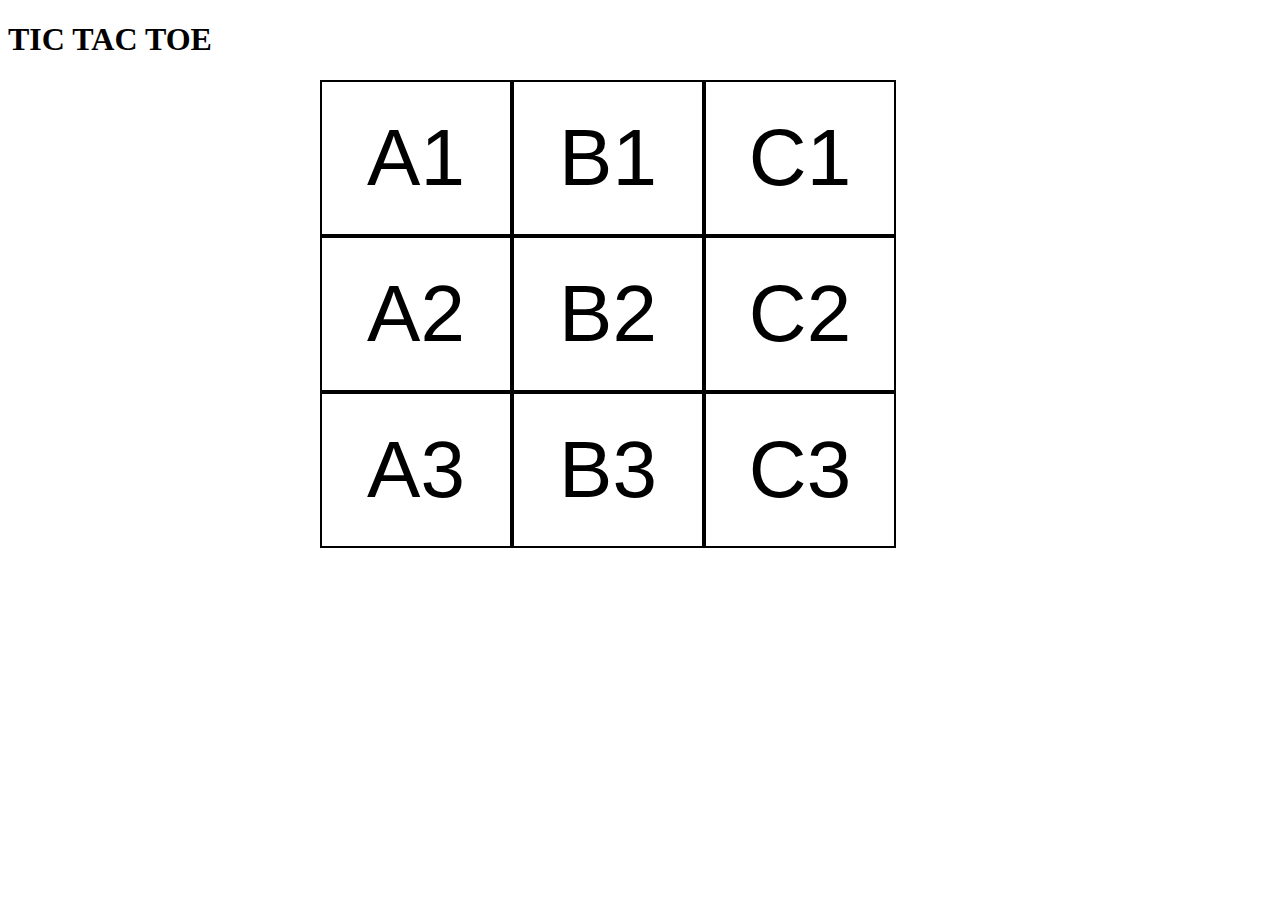
==== tic-tac-toe/index.html @ 62f73fa9 "tic tac toe add" ====
<!DOCTYPE html>
<html>
<head>
	<title></title>
	<link rel="stylesheet" type="text/css" href="styles.css">
	

</head>
<body>

	<div class="container">
		<div class="row">
			<div class="col-sm-12">
				<h1>TIC TAC TOE</h1>
				</div>
				<div id="board">
					<div class="row-1 board-row">
					<button id = "A1" class="square" onClick="markSquare(this)">A1</button>
					<button id = "B1" class="square" onClick="markSquare(this)">B1</button>
					<button id = "C1" class="square" onClick="markSquare(this)">C1</button>
					</div>
					<div class="row-2 board-row">
					<button id = "A2" class="square" onClick="markSquare(this)">A2</button>
					<button id = "B2" class="square" onClick="markSquare(this)">B2</button> 
					<button id = "C2" class="square" onClick="markSquare(this)">C2</button>
					</div>
					<div class="row-3 board-row">
					<button id = "A3" class="square" onClick="markSquare(this)">A3</button>
					<button id = "B3" class="square" onClick="markSquare(this)">B3</button>
					<button id = "C3" class="square" onClick="markSquare(this)">C3</button>
					</div>
					
					
				</div>	
		</div>	
	</div>	

	<script type="text/javascript" src="scripts.js"></script>
</body>
</html>
---- tic-tac-toe/styles.css ----
h1{
	text-align: : center;
}
#board{
	max-width: 640px;
	min-width: 320px;
	width: 75%;
	margin: auto;
}
.square{
	width: 30%;
	background-color: white;
	padding: 30px 0;
	box-sizing:  border-box;
	float: left;
	font-size: 80px;
	border: 2px solid black;
}
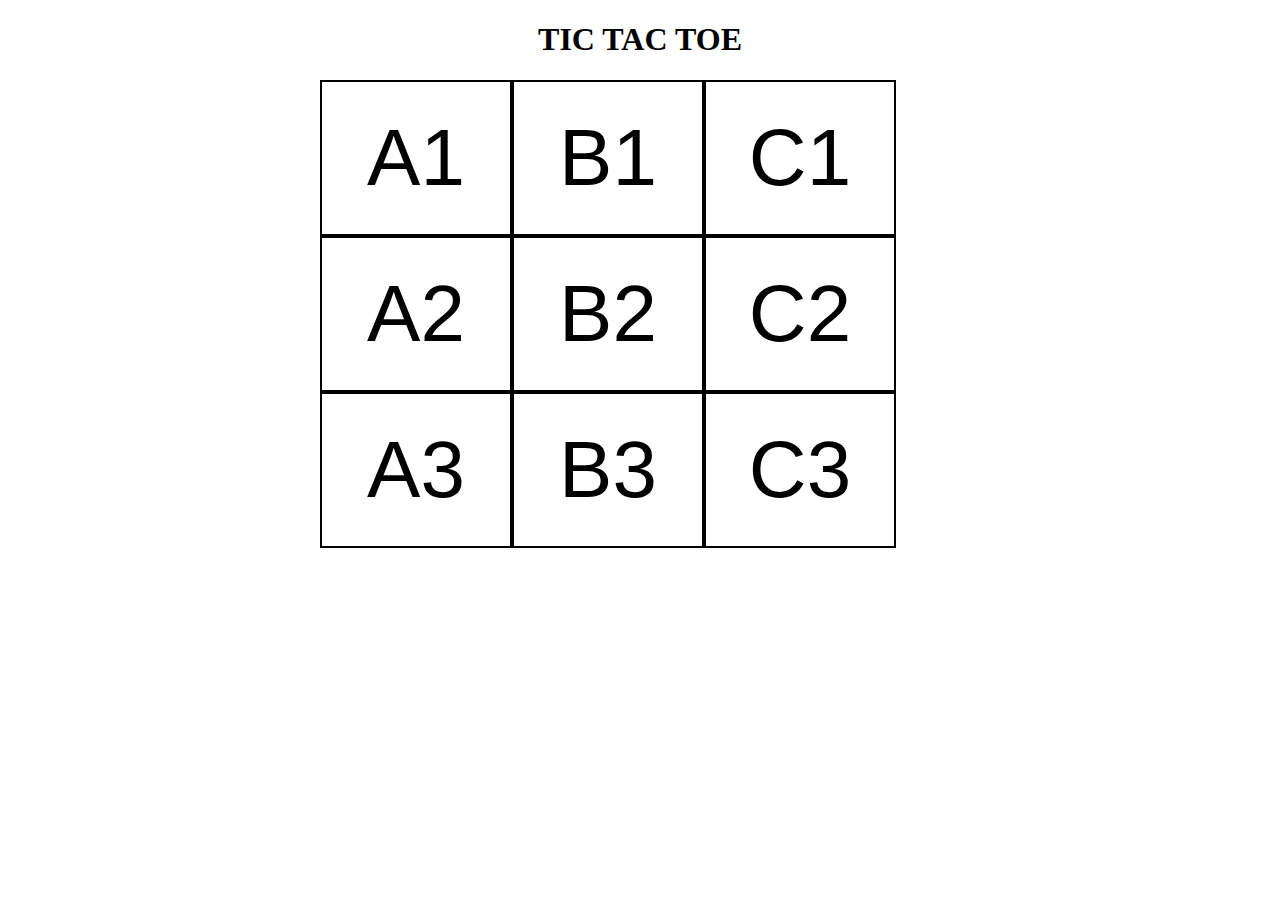
==== commit 55fd5b5e: "tic tac updates 1" ====
--- a/tic-tac-toe/index.html
+++ b/tic-tac-toe/index.html
@@ -13,22 +13,23 @@
 			<div class="col-sm-12">
 				<h1>TIC TAC TOE</h1>
 				</div>
+				<div id="message" class="col-sm-12 text-center"></div>
 				<div id="board">
-					<div class="row-1 board-row">
+				<div class="row-1 board-row">
 					<button id = "A1" class="square" onClick="markSquare(this)">A1</button>
 					<button id = "B1" class="square" onClick="markSquare(this)">B1</button>
 					<button id = "C1" class="square" onClick="markSquare(this)">C1</button>
-					</div>
-					<div class="row-2 board-row">
+				</div>
+				<div class="row-2 board-row">
 					<button id = "A2" class="square" onClick="markSquare(this)">A2</button>
 					<button id = "B2" class="square" onClick="markSquare(this)">B2</button> 
 					<button id = "C2" class="square" onClick="markSquare(this)">C2</button>
-					</div>
-					<div class="row-3 board-row">
+				</div>
+				<div class="row-3 board-row">
 					<button id = "A3" class="square" onClick="markSquare(this)">A3</button>
 					<button id = "B3" class="square" onClick="markSquare(this)">B3</button>
 					<button id = "C3" class="square" onClick="markSquare(this)">C3</button>
-					</div>
+				</div>
 					
 					
 				</div>	
--- a/tic-tac-toe/styles.css
+++ b/tic-tac-toe/styles.css
@@ -1,5 +1,5 @@
 h1{
-	text-align: : center;
+	text-align: center;
 }
 #board{
 	max-width: 640px;
@@ -15,4 +15,8 @@
 	float: left;
 	font-size: 80px;
 	border: 2px solid black;
+}
+.winning-square{
+	background-color: green !important;
+	color: red !important;
 }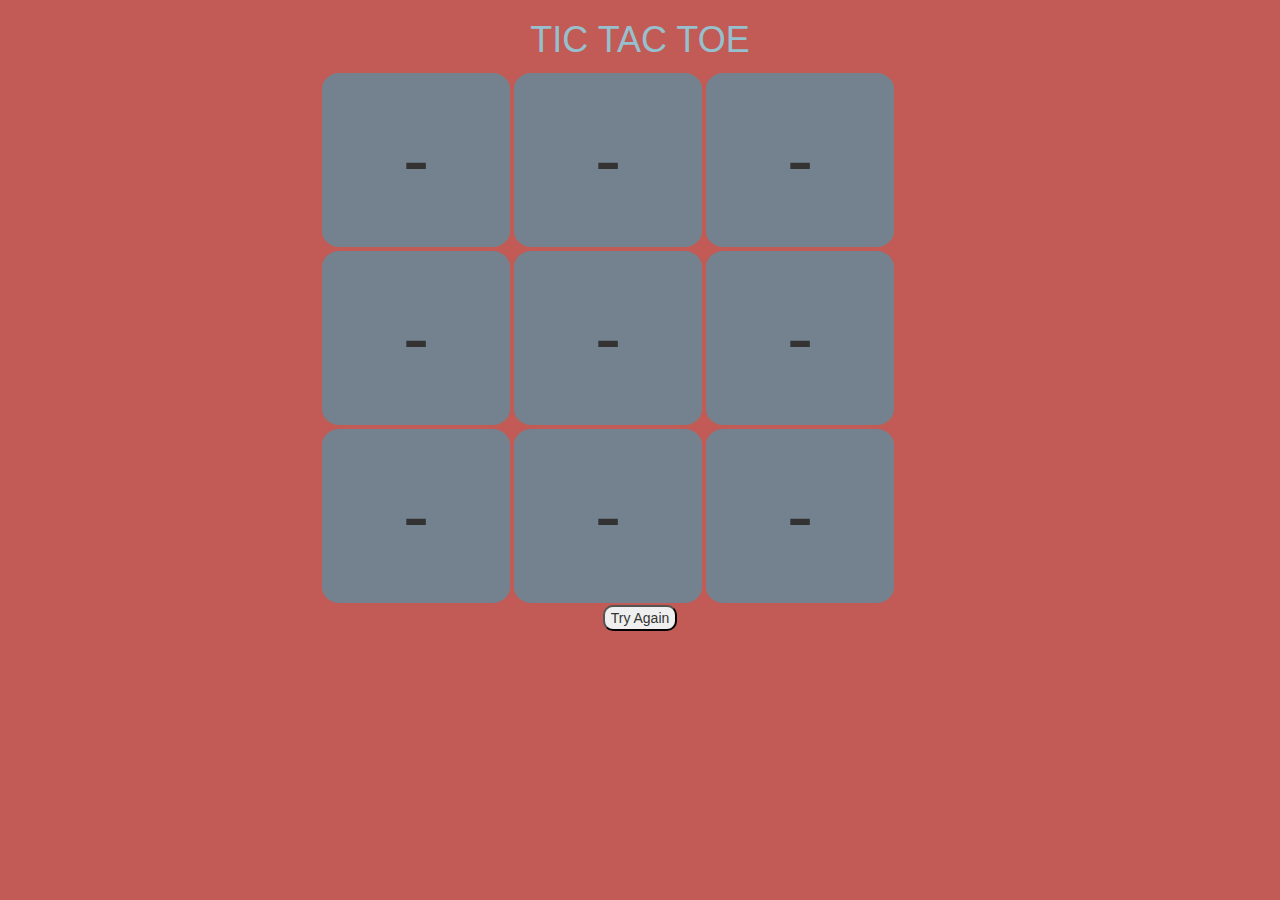
==== commit b3a0a1db: "update styling" ====
--- a/tic-tac-toe/index.html
+++ b/tic-tac-toe/index.html
@@ -2,39 +2,47 @@
 <html>
 <head>
 	<title></title>
+	<link rel="stylesheet" href="https://maxcdn.bootstrapcdn.com/bootstrap/3.3.7/css/bootstrap.min.css" integrity="sha384-BVYiiSIFeK1dGmJRAkycuHAHRg32OmUcww7on3RYdg4Va+PmSTsz/K68vbdEjh4u" crossorigin="anonymous">
+
 	<link rel="stylesheet" type="text/css" href="styles.css">
-	
 
 </head>
 <body>
 
 	<div class="container">
 		<div class="row">
-			<div class="col-sm-12">
+			<div class="col-sm-12 text-center">
 				<h1>TIC TAC TOE</h1>
 				</div>
-				<div id="message" class="col-sm-12 text-center"></div>
+				<div id="message" class="col-sm-12 text-center">
+					
+				</div>
+				
 				<div id="board">
 				<div class="row-1 board-row">
-					<button id = "A1" class="square" onClick="markSquare(this)">A1</button>
-					<button id = "B1" class="square" onClick="markSquare(this)">B1</button>
-					<button id = "C1" class="square" onClick="markSquare(this)">C1</button>
+					<button id = "A1" class="square" onClick="markSquare(this)">-</button>
+					<button id = "B1" class="square" onClick="markSquare(this)">-</button>
+					<button id = "C1" class="square" onClick="markSquare(this)">-</button>
 				</div>
 				<div class="row-2 board-row">
-					<button id = "A2" class="square" onClick="markSquare(this)">A2</button>
-					<button id = "B2" class="square" onClick="markSquare(this)">B2</button> 
-					<button id = "C2" class="square" onClick="markSquare(this)">C2</button>
+					<button id = "A2" class="square" onClick="markSquare(this)">-</button>
+					<button id = "B2" class="square" onClick="markSquare(this)">-</button> 
+					<button id = "C2" class="square" onClick="markSquare(this)">-</button>
 				</div>
 				<div class="row-3 board-row">
-					<button id = "A3" class="square" onClick="markSquare(this)">A3</button>
-					<button id = "B3" class="square" onClick="markSquare(this)">B3</button>
-					<button id = "C3" class="square" onClick="markSquare(this)">C3</button>
+					<button id = "A3" class="square" onClick="markSquare(this)">-</button>
+					<button id = "B3" class="square" onClick="markSquare(this)">-</button>
+					<button id = "C3" class="square" onClick="markSquare(this)">-</button>
 				</div>
 					
-					
 				</div>	
-		</div>	
+		</div>				
 	</div>	
+	<div id="tryagaindiv">
+	<button id= "tryagain" onClick="reload(this)">Try Again</button>
+
+	</div>
+	<script src="https://ajax.googleapis.com/ajax/libs/jquery/2.2.4/jquery.min.js"></script>
 
 	<script type="text/javascript" src="scripts.js"></script>
 </body>
--- a/tic-tac-toe/styles.css
+++ b/tic-tac-toe/styles.css
@@ -1,5 +1,6 @@
 h1{
 	text-align: center;
+	color: #96C0CE;
 }
 #board{
 	max-width: 640px;
@@ -9,14 +10,36 @@
 }
 .square{
 	width: 30%;
-	background-color: white;
+	background-color: #74828F;
 	padding: 30px 0;
 	box-sizing:  border-box;
 	float: left;
 	font-size: 80px;
-	border: 2px solid black;
+	border: 2px solid #C25B56;
+	transition: all 2s;
+	border-radius: 10% ;
 }
 .winning-square{
-	background-color: green !important;
-	color: red !important;
+	background-color: #96C0CE !important;
+	color: black !important;
+}
+.square:hover{
+	background-color: #525564;
+	border-radius: 50%;
+}
+#message{
+	font-size: 32px;
+	color: black;
+	text-align: center;
+	transition: all 5s;
+}
+body{
+	background-color: #C25B56;
+}
+#tryagaindiv{
+	text-align: center;
+}
+#tryagain{
+	border-radius: 10px;
+
 }